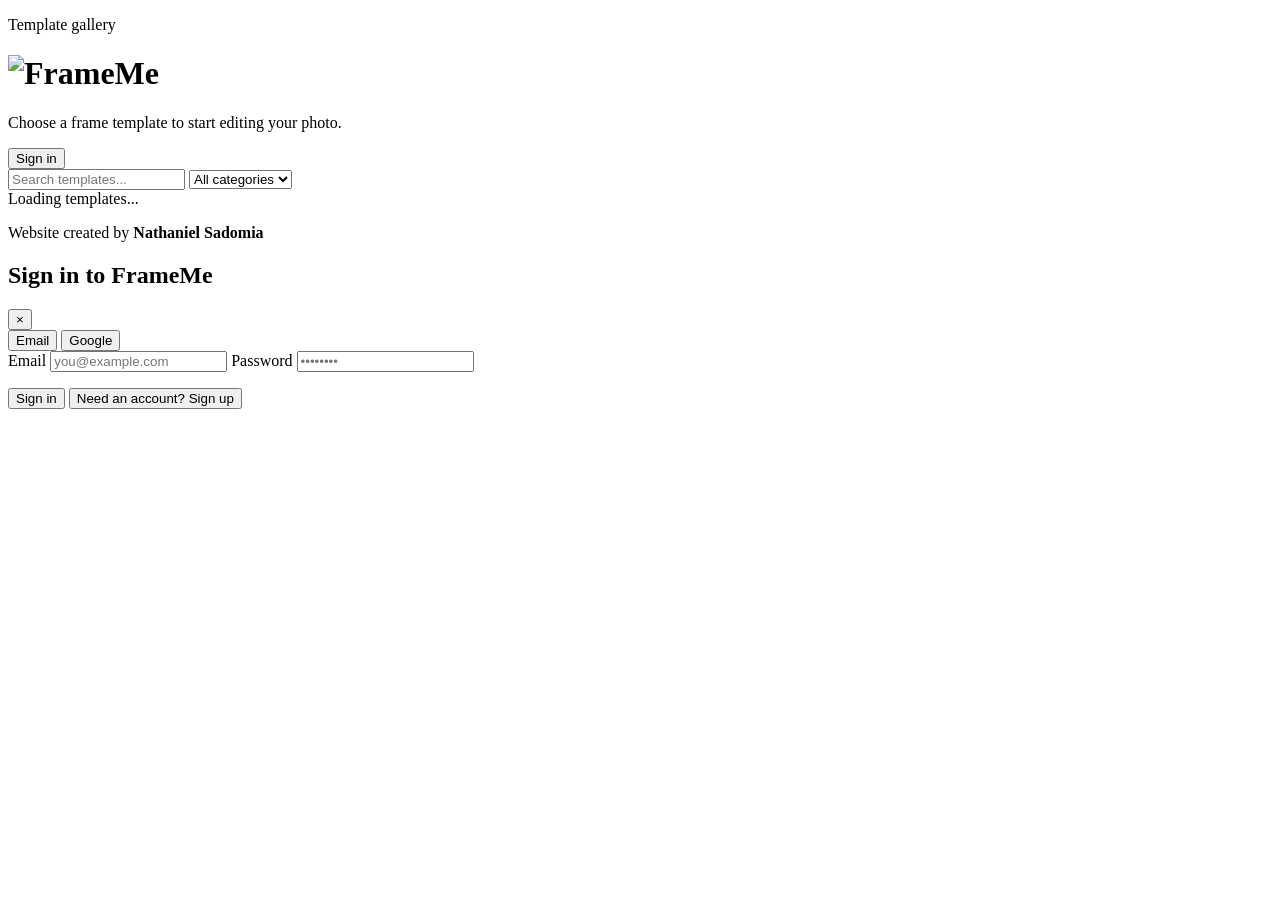
==== browse.html @ 01c6500b "Update browse auth UI and polish" ====
<!DOCTYPE html>
<html lang="en">
<head>
  <meta charset="UTF-8" />
  <meta name="viewport" content="width=device-width, initial-scale=1.0" />
  <title>FrameMe — Choose a frame template</title>
  <meta name="description" content="Browse frame templates and pick one for your photo." />
  <link rel="preconnect" href="https://fonts.googleapis.com" />
  <link rel="preconnect" href="https://fonts.gstatic.com" crossorigin />
  <link href="https://fonts.googleapis.com/css2?family=Space+Grotesk:wght@500;700&family=Inter:wght@400;500;600&family=IBM+Plex+Mono:wght@500&display=swap" rel="stylesheet" />
  <link rel="icon" type="image/svg+xml" href="assets/icons/FrameMe Logo Transparent.svg" />
  <link rel="stylesheet" href="styles.css" />
</head>
<body>
  <div class="page-shell">
    <header class="hero">
      <div class="hero__identity">
        <p class="eyebrow">Template gallery</p>
        <h1 class="wordmark"><img src="assets/icons/FrameMe Logo Transparent white.svg" alt="FrameMe" class="wordmark__img" /></h1>
        <p class="subtitle">Choose a frame template to start editing your photo.</p>
      </div>
      <div class="hero__meta">
        <a id="myFramesLink" href="my-frames.html" class="btn-ghost" hidden>My Frames</a>
        <a id="uploadFrameLink" href="upload.html" class="btn-ghost" hidden>Upload frame</a>
        <button id="authBtn" class="btn-ghost" type="button">Sign in</button>
      </div>
    </header>

    <div class="search-bar">
      <input id="searchInput" type="search" placeholder="Search templates..." autocomplete="off" />
      <select id="categoryFilter" class="category-filter">
        <option value="">All categories</option>
        <option value="general">General</option>
        <option value="aesthetic">Aesthetic</option>
        <option value="minimal">Minimal</option>
        <option value="birthday">Birthday</option>
        <option value="event">Event</option>
      </select>
      <span id="searchCount" class="search-count"></span>
    </div>

    <main class="content-grid browse-grid">
      <section class="panel browse-panel" aria-label="Frame templates">
        <div id="frameGallery" class="frame-gallery">
          <div class="loading-state">Loading templates...</div>
        </div>
      </section>
    </main>

    <footer class="site-footer">
      <p>Website created by <strong>Nathaniel Sadomia</strong></p>
    </footer>
  </div>

  <div id="authModal" class="modal" aria-hidden="true">
    <div class="modal__backdrop" data-close="authModal"></div>
    <div class="modal__dialog" role="dialog" aria-modal="true" aria-labelledby="authModalTitle">
      <div class="modal__head">
        <h2 id="authModalTitle">Sign in to FrameMe</h2>
        <button class="modal__close" data-close="authModal" aria-label="Close">×</button>
      </div>

      <div class="auth-tabs" role="tablist">
        <button class="auth-tab" role="tab" aria-selected="true" data-auth-tab="email">Email</button>
        <button class="auth-tab" role="tab" aria-selected="false" data-auth-tab="social">Google</button>
      </div>

      <div id="authPanelEmail" class="auth-panel">
        <form id="authForm" class="auth-form" novalidate>
          <label for="authEmail">Email</label>
          <input id="authEmail" type="email" autocomplete="email" placeholder="you@example.com" required />
          <label for="authPassword">Password</label>
          <input id="authPassword" type="password" autocomplete="current-password" placeholder="••••••••" required minlength="6" />
          <p id="authError" class="auth-error" role="alert" aria-live="polite"></p>
          <button id="authSubmit" type="submit" class="btn-primary">Sign in</button>
          <button id="authToggle" type="button" class="btn-ghost">Need an account? Sign up</button>
        </form>
      </div>

      <div id="authPanelSocial" class="auth-panel" hidden>
        <div class="social-buttons">
          <button id="googleBtn" type="button" class="social-btn social-btn--google">
            <svg viewBox="0 0 24 24" fill="none" xmlns="http://www.w3.org/2000/svg">
              <path d="M22.56 12.25c0-.78-.07-1.53-.2-2.25H12v4.26h5.92a5.06 5.06 0 0 1-2.2 3.32v2.77h3.57c2.08-1.92 3.28-4.74 3.28-8.1z" fill="#4285F4"/>
              <path d="M12 23c2.97 0 5.46-.98 7.28-2.66l-3.57-2.77c-.98.66-2.23 1.06-3.71 1.06-2.86 0-5.29-1.93-6.16-4.53H2.18v2.84C3.99 20.53 7.7 23 12 23z" fill="#34A853"/>
              <path d="M5.84 14.09c-.22-.66-.35-1.36-.35-2.09s.13-1.43.35-2.09V7.07H2.18C1.43 8.55 1 10.22 1 12s.43 3.45 1.18 4.93l2.85-2.22.81-.62z" fill="#FBBC05"/>
              <path d="M12 5.38c1.62 0 3.06.56 4.21 1.64l3.15-3.15C17.45 2.09 14.97 1 12 1 7.7 1 3.99 3.47 2.18 7.07l3.66 2.84c.87-2.6 3.3-4.53 6.16-4.53z" fill="#EA4335"/>
            </svg>
            Continue with Google
          </button>
        </div>
        <p class="auth-error" id="socialError" role="alert" aria-live="polite"></p>
      </div>
    </div>
  </div>

  <script src="https://cdn.jsdelivr.net/npm/@supabase/supabase-js@2/dist/umd/supabase.min.js"></script>
  <script src="supabaseClient.js"></script>
  <script>
    const frameGallery = document.getElementById('frameGallery');
    const authBtn = document.getElementById('authBtn');
    const authModal = document.getElementById('authModal');
    const authForm = document.getElementById('authForm');
    const authEmail = document.getElementById('authEmail');
    const authPassword = document.getElementById('authPassword');
    const authError = document.getElementById('authError');
    const authSubmit = document.getElementById('authSubmit');
    const authToggle = document.getElementById('authToggle');
    const googleBtn = document.getElementById('googleBtn');
    const socialError = document.getElementById('socialError');
    const authTabs = document.querySelectorAll('.auth-tab');
    const authPanels = {
      email: document.getElementById('authPanelEmail'),
      social: document.getElementById('authPanelSocial')
    };
    const searchInput = document.getElementById('searchInput');
    const searchCount = document.getElementById('searchCount');
    const myFramesLink = document.getElementById('myFramesLink');
    const uploadFrameLink = document.getElementById('uploadFrameLink');
    const categoryFilter = document.getElementById('categoryFilter');

    let isSignUp = false;
    let allFrames = [];
    let currentUser = null;

    function updateAuthUI() {
      const user = window.FrameMe?.currentUser || null;
      currentUser = user;
      if (user) {
        authBtn.textContent = 'Sign out';
        authBtn.onclick = signOut;
        myFramesLink.hidden = false;
        uploadFrameLink.hidden = false;
      } else {
        authBtn.textContent = 'Sign in';
        authBtn.onclick = openAuthModal;
        myFramesLink.hidden = true;
        uploadFrameLink.hidden = true;
      }
    }

    function openAuthModal() {
      authModal.classList.add('modal--open');
      authModal.setAttribute('aria-hidden', 'false');
      switchAuthTab('email');
      authEmail.focus();
    }

    function closeAuthModal() {
      authModal.classList.remove('modal--open');
      authModal.setAttribute('aria-hidden', 'true');
      authError.textContent = '';
      socialError.textContent = '';
      authForm.reset();
    }

    function setAuthError(message) {
      authError.textContent = message;
    }

    function switchAuthTab(tab) {
      authTabs.forEach(t => {
        const isSelected = t.dataset.authTab === tab;
        t.setAttribute('aria-selected', isSelected ? 'true' : 'false');
        t.tabIndex = isSelected ? 0 : -1;
      });
      Object.entries(authPanels).forEach(([key, panel]) => {
        panel.hidden = key !== tab;
      });
    }

    function getRedirectUrl() {
      return window.location.origin + window.location.pathname;
    }

    async function handleAuthSubmit(e) {
      e.preventDefault();
      setAuthError('');

      const email = authEmail.value.trim();
      const password = authPassword.value;

      if (!email || !password) {
        setAuthError('Please enter both email and password.');
        return;
      }

      try {
        authSubmit.disabled = true;
        if (isSignUp) {
          const { error } = await window.FrameMe.supabase.auth.signUp({ email, password });
          if (error) throw error;
          setAuthError('Check your email for the confirmation link.');
          authToggle.textContent = 'Have an account? Sign in';
          isSignUp = false;
          authSubmit.textContent = 'Sign in';
        } else {
          const { data, error } = await window.FrameMe.supabase.auth.signInWithPassword({ email, password });
          if (error) throw error;
          window.FrameMe.currentUser = data.user;
          closeAuthModal();
          updateAuthUI();
          loadFrames();
        }
      } catch (error) {
        setAuthError(error.message || 'Something went wrong.');
      } finally {
        authSubmit.disabled = false;
      }
    }

    async function signInWithOAuth(provider) {
      try {
        socialError.textContent = '';
        const { data, error } = await window.FrameMe.supabase.auth.signInWithOAuth({
          provider,
          options: { redirectTo: getRedirectUrl() }
        });
        if (error) throw error;
      } catch (error) {
        socialError.textContent = error.message || 'Something went wrong.';
      }
    }

    async function signOut() {
      try {
        await window.FrameMe.supabase.auth.signOut();
        window.FrameMe.currentUser = null;
        updateAuthUI();
        loadFrames();
      } catch (error) {
        console.error('Sign out failed:', error);
      }
    }

    function renderFrameCard(frame) {
      const card = document.createElement('div');
      card.className = 'frame-card';
      card.setAttribute('role', 'button');
      card.setAttribute('tabindex', '0');
      card.setAttribute('aria-label', `Use template ${frame.name}`);
      card.innerHTML = `
        <div class="frame-card__img-wrap">
          <img src="${frame.src}" alt="Frame ${frame.name}" loading="lazy" />
          <button type="button" class="share-btn" data-share="${frame.name}" aria-label="Copy share link">
            <img src="assets/icons/share.svg" alt="" />
          </button>
        </div>
        <span>${frame.name} <small class="frame-card__category">${frame.category || 'general'}</small></span>
      `;
      card.addEventListener('click', (e) => {
        if (e.target.closest('.share-btn')) return;
        const url = new URL('index.html', window.location.href);
        url.searchParams.set('frame', frame.name);
        window.location.href = url.toString();
      });
      card.addEventListener('keydown', (e) => {
        if (e.key === 'Enter' || e.key === ' ') {
          e.preventDefault();
          const url = new URL('index.html', window.location.href);
          url.searchParams.set('frame', frame.name);
          window.location.href = url.toString();
        }
      });
      return card;
    }

    function copyShareLink(frameName) {
      const url = new URL('index.html', window.location.href);
      url.searchParams.set('frame', frameName);
      navigator.clipboard.writeText(url.toString()).then(() => {
        const btn = document.querySelector(`[data-share="${frameName}"]`);
        if (btn) {
          btn.classList.add('copied');
          btn.setAttribute('aria-label', 'Link copied');
          setTimeout(() => {
            btn.classList.remove('copied');
            btn.setAttribute('aria-label', 'Copy share link');
          }, 1500);
        }
      });
    }

    async function loadFrames() {
      let supabaseFrames = [];
      try {
        const { data, error } = await window.FrameMe.supabase
          .from('frames')
          .select('name, src, category')
          .eq('is_public', true)
          .order('created_at', { ascending: false });

        if (!error && data) {
          supabaseFrames = data.map(row => ({
            name: row.name,
            src: row.src,
            category: row.category || 'general'
          }));
        }
      } catch (error) {
        console.error('Failed to load frames from Supabase:', error);
      }

      allFrames = supabaseFrames;
      filterAndRenderFrames();
    }

    function filterAndRenderFrames() {
      const query = searchInput.value.trim().toLowerCase();
      const category = categoryFilter.value;
      const filtered = allFrames.filter(f => {
        const matchesQuery = !query || f.name.toLowerCase().includes(query);
        const matchesCategory = !category || f.category === category;
        return matchesQuery && matchesCategory;
      });

      frameGallery.innerHTML = '';

      if (filtered.length === 0) {
        frameGallery.innerHTML = '<div class="loading-state">No templates available yet.</div>';
        searchCount.textContent = '';
        return;
      }

      searchCount.textContent = `${filtered.length} template${filtered.length === 1 ? '' : 's'}`;

      filtered.forEach(frame => {
        frameGallery.appendChild(renderFrameCard(frame));
      });
    }

    searchInput.addEventListener('input', filterAndRenderFrames);
    categoryFilter.addEventListener('change', filterAndRenderFrames);

    frameGallery.addEventListener('click', (e) => {
      const shareBtn = e.target.closest('.share-btn');
      if (shareBtn) {
        e.stopPropagation();
        copyShareLink(shareBtn.dataset.share);
      }
    });

    document.querySelectorAll('[data-close="authModal"]').forEach(el => {
      el.addEventListener('click', closeAuthModal);
    });

    authTabs.forEach(tab => {
      tab.addEventListener('click', () => switchAuthTab(tab.dataset.authTab));
    });

    authToggle.addEventListener('click', () => {
      isSignUp = !isSignUp;
      authSubmit.textContent = isSignUp ? 'Sign up' : 'Sign in';
      authToggle.textContent = isSignUp ? 'Have an account? Sign in' : 'Need an account? Sign up';
      setAuthError('');
    });

    authForm.addEventListener('submit', handleAuthSubmit);

    googleBtn.addEventListener('click', () => signInWithOAuth('google'));

    authModal.addEventListener('click', (event) => {
      if (event.target === authModal) closeAuthModal();
    });

    document.addEventListener('keydown', (event) => {
      if (event.key === 'Escape' && authModal.classList.contains('modal--open')) {
        closeAuthModal();
      }
    });

    async function initAuth() {
      try {
        const { data } = await window.FrameMe.supabase.auth.getUser();
        window.FrameMe.currentUser = data.user || null;
      } catch (error) {
        window.FrameMe.currentUser = null;
      }
      updateAuthUI();
      loadFrames();
    }

    initAuth();
  </script>
</body>
</html>
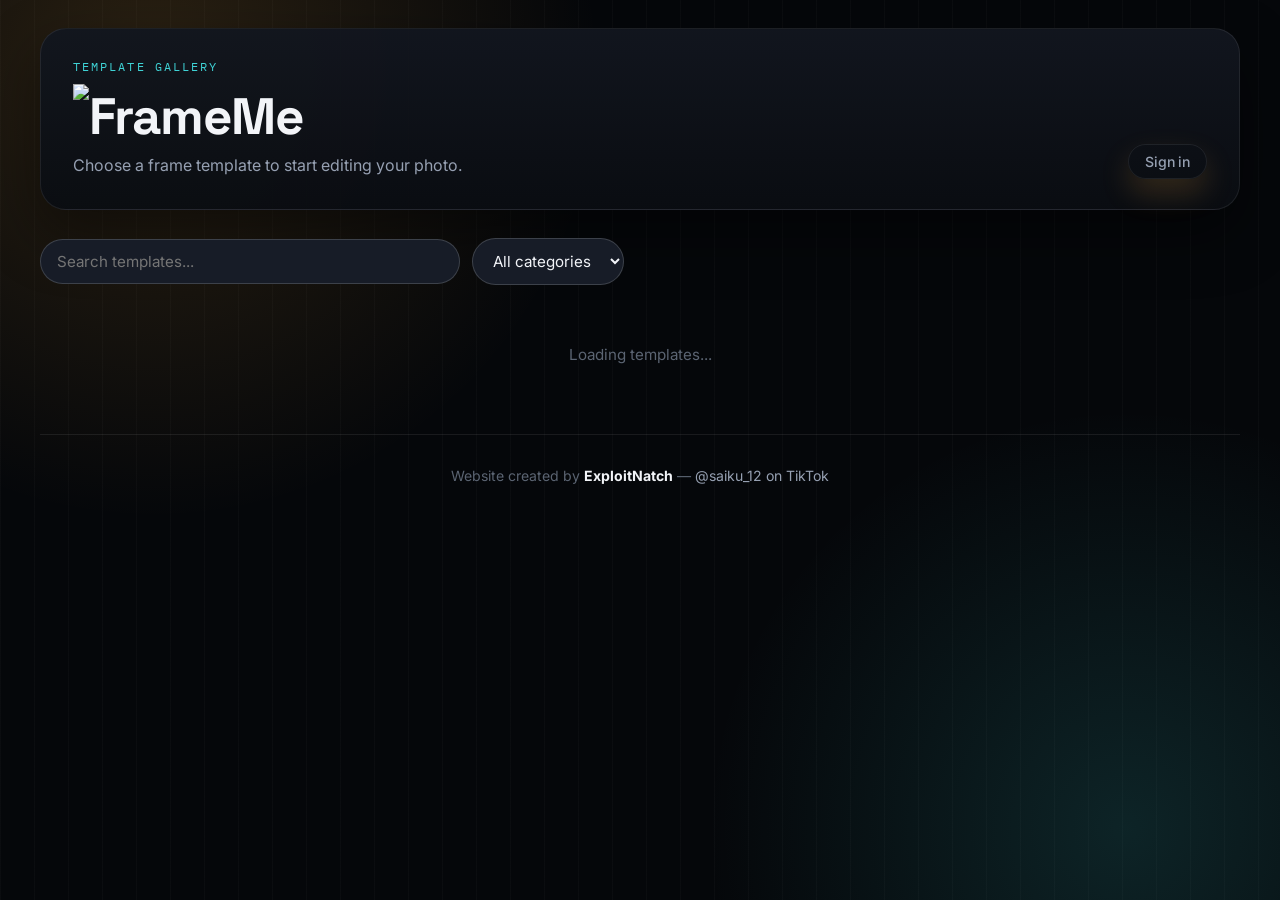
==== commit 7ca10583: "Update credits to ExploitNatch and add TikTok link" ====
--- a/browse.html
+++ b/browse.html
@@ -48,7 +48,7 @@
     </main>
 
     <footer class="site-footer">
-      <p>Website created by <strong>Nathaniel Sadomia</strong></p>
+      <p>Website created by <strong>ExploitNatch</strong> — <a href="https://www.tiktok.com/@saiku_12" target="_blank" rel="noopener">@saiku_12 on TikTok</a></p>
     </footer>
   </div>
 
--- a/styles.css
+++ b/styles.css
@@ -0,0 +1,1200 @@
+:root {
+  --ink: #0a0d12;
+  --ink-deep: #05070a;
+  --panel: #12161f;
+  --panel-alt: #171c27;
+  --line: rgba(255, 255, 255, 0.08);
+  --line-strong: rgba(255, 255, 255, 0.16);
+  --text: #f2f4f8;
+  --text-dim: #96a0b2;
+  --text-faint: #5b6472;
+  --amber: #f2a93c;
+  --amber-soft: rgba(242, 169, 60, 0.16);
+  --cyan: #3fd3d6;
+  --cyan-soft: rgba(63, 211, 214, 0.14);
+  --radius-lg: 26px;
+  --radius-md: 18px;
+  --radius-sm: 12px;
+  --shadow-lg: 0 24px 60px rgba(0, 0, 0, 0.45);
+  --font-display: "Space Grotesk", system-ui, sans-serif;
+  --font-body: "Inter", system-ui, -apple-system, BlinkMacSystemFont, "Segoe UI", sans-serif;
+  --font-mono: "IBM Plex Mono", ui-monospace, "SFMono-Regular", monospace;
+}
+
+* {
+  box-sizing: border-box;
+}
+
+html, body {
+  margin: 0;
+  min-height: 100%;
+}
+
+body {
+  padding: 28px;
+  font-family: var(--font-body);
+  color: var(--text);
+  background:
+    radial-gradient(circle at 12% 8%, var(--amber-soft), transparent 32%),
+    radial-gradient(circle at 88% 92%, var(--cyan-soft), transparent 30%),
+    repeating-linear-gradient(90deg, rgba(255, 255, 255, 0.025) 0px, rgba(255, 255, 255, 0.025) 1px, transparent 1px, transparent 34px),
+    var(--ink-deep);
+}
+
+.page-shell {
+  max-width: 1200px;
+  margin: 0 auto;
+}
+
+/* ---------- Hero ---------- */
+
+.hero {
+  display: flex;
+  align-items: flex-end;
+  justify-content: space-between;
+  gap: 24px;
+  flex-wrap: wrap;
+  margin-bottom: 28px;
+  padding: 30px 32px;
+  background: linear-gradient(180deg, rgba(18, 22, 31, 0.96), rgba(10, 13, 18, 0.96));
+  border: 1px solid var(--line);
+  border-radius: var(--radius-lg);
+  box-shadow: var(--shadow-lg);
+}
+
+.eyebrow {
+  margin: 0 0 10px;
+  font-family: var(--font-mono);
+  font-size: 0.72rem;
+  letter-spacing: 0.18em;
+  text-transform: uppercase;
+  color: var(--cyan);
+}
+
+.wordmark {
+  position: relative;
+  display: inline-block;
+  margin: 0;
+  font-family: var(--font-display);
+  font-weight: 700;
+  font-size: clamp(2.2rem, 4vw, 3.4rem);
+  letter-spacing: -0.03em;
+  color: var(--text);
+}
+
+.wordmark__img {
+  height: clamp(2.2rem, 4vw, 3.4rem);
+  width: auto;
+  display: block;
+}
+
+.wordmark::before {
+  content: attr(data-text);
+  position: absolute;
+  top: 5px;
+  left: 5px;
+  z-index: -1;
+  color: var(--cyan);
+  opacity: 0.55;
+  mix-blend-mode: screen;
+}
+
+.subtitle {
+  margin: 14px 0 0;
+  max-width: 520px;
+  color: var(--text-dim);
+  line-height: 1.7;
+}
+
+.hero__meta {
+  display: flex;
+  gap: 10px;
+  flex-wrap: wrap;
+}
+
+.meta-chip {
+  display: flex;
+  align-items: center;
+  gap: 8px;
+  padding: 8px 14px;
+  border: 1px solid var(--line);
+  border-radius: 999px;
+  background: rgba(255, 255, 255, 0.03);
+  font-family: var(--font-mono);
+  font-size: 0.75rem;
+  color: var(--text-dim);
+}
+
+.meta-chip__dot {
+  width: 8px;
+  height: 8px;
+  border-radius: 50%;
+}
+
+.meta-chip__dot--amber {
+  background: var(--amber);
+  box-shadow: 0 0 10px rgba(242, 169, 60, 0.7);
+}
+
+.meta-chip__dot--cyan {
+  background: var(--cyan);
+  box-shadow: 0 0 10px rgba(63, 211, 214, 0.7);
+}
+
+/* ---------- Layout ---------- */
+
+.content-grid {
+  display: grid;
+  grid-template-columns: minmax(300px, 400px) 1fr;
+  gap: 24px;
+  align-items: start;
+}
+
+.controls {
+  display: grid;
+  gap: 18px;
+}
+
+/* ---------- Step cards ---------- */
+
+.step-card {
+  background: var(--panel);
+  border: 1px solid var(--line);
+  border-radius: var(--radius-md);
+  padding: 22px;
+}
+
+.step-card__head {
+  display: flex;
+  align-items: center;
+  gap: 14px;
+  margin-bottom: 16px;
+}
+
+.step-index {
+  display: grid;
+  place-items: center;
+  flex-shrink: 0;
+  width: 36px;
+  height: 36px;
+  border: 1px solid var(--line-strong);
+  border-radius: 50%;
+  font-family: var(--font-mono);
+  font-size: 0.78rem;
+  color: var(--amber);
+}
+
+.step-card__head h2 {
+  margin: 0;
+  font-family: var(--font-display);
+  font-weight: 700;
+  font-size: 1.08rem;
+  letter-spacing: -0.01em;
+}
+
+.help-text {
+  margin: 12px 0 0;
+  color: var(--text-dim);
+  font-size: 0.9rem;
+  line-height: 1.6;
+}
+
+/* ---------- Inputs ---------- */
+
+.file-input {
+  width: 100%;
+  padding: 12px 14px;
+  border-radius: var(--radius-sm);
+  border: 1px dashed var(--line-strong);
+  background: var(--panel-alt);
+  color: var(--text);
+  font-family: var(--font-body);
+  font-size: 0.92rem;
+  cursor: pointer;
+}
+
+.file-input::file-selector-button {
+  margin-right: 12px;
+  padding: 8px 14px;
+  border: none;
+  border-radius: 999px;
+  background: var(--amber);
+  color: #1a1204;
+  font-weight: 600;
+  cursor: pointer;
+}
+
+#dropZone.drop-zone--active {
+  outline: 2px dashed var(--cyan);
+  outline-offset: -4px;
+}
+
+.undo-redo-group {
+  display: flex;
+  gap: 10px;
+  margin-top: 4px;
+}
+
+.undo-redo-group .btn-ghost {
+  flex: 1;
+  text-align: center;
+}
+
+.slider-group {
+  display: grid;
+  gap: 10px;
+  margin-bottom: 18px;
+}
+
+.slider-group:last-of-type {
+  margin-bottom: 0;
+}
+
+.slider-group label {
+  display: flex;
+  justify-content: space-between;
+  align-items: center;
+  gap: 12px;
+  font-size: 0.88rem;
+  color: var(--text-dim);
+}
+
+.value-badge {
+  font-family: var(--font-mono);
+  font-size: 0.78rem;
+  color: var(--ink);
+  background: var(--amber);
+  padding: 2px 8px;
+  border-radius: 999px;
+  min-width: 2.4em;
+  text-align: center;
+}
+
+input[type="range"] {
+  -webkit-appearance: none;
+  appearance: none;
+  width: 100%;
+  height: 4px;
+  border-radius: 999px;
+  background: linear-gradient(90deg, var(--cyan), var(--amber));
+  opacity: 1;
+}
+
+input[type="range"]:disabled {
+  opacity: 0.3;
+}
+
+input[type="range"]::-webkit-slider-thumb {
+  -webkit-appearance: none;
+  width: 18px;
+  height: 18px;
+  border-radius: 50%;
+  background: var(--text);
+  border: 3px solid var(--ink);
+  box-shadow: 0 0 0 1px var(--line-strong);
+  cursor: pointer;
+  margin-top: -7px;
+}
+
+input[type="range"]::-moz-range-thumb {
+  width: 18px;
+  height: 18px;
+  border-radius: 50%;
+  background: var(--text);
+  border: 3px solid var(--ink);
+  box-shadow: 0 0 0 1px var(--line-strong);
+  cursor: pointer;
+}
+
+input[type="range"]::-moz-range-track {
+  height: 4px;
+  border-radius: 999px;
+  background: linear-gradient(90deg, var(--cyan), var(--amber));
+}
+
+/* ---------- Buttons ---------- */
+
+button {
+  width: 100%;
+  border: none;
+  border-radius: 999px;
+  padding: 15px 20px;
+  font-family: var(--font-display);
+  font-size: 0.98rem;
+  font-weight: 700;
+  letter-spacing: -0.01em;
+  background: var(--amber);
+  color: #1a1204;
+  cursor: pointer;
+  transition: transform 0.15s ease, box-shadow 0.15s ease, opacity 0.15s ease;
+  box-shadow: 0 14px 30px rgba(242, 169, 60, 0.18);
+}
+
+button:hover:not(:disabled) {
+  transform: translateY(-1px);
+  box-shadow: 0 18px 36px rgba(242, 169, 60, 0.28);
+}
+
+button:disabled {
+  background: rgba(242, 169, 60, 0.25);
+  color: rgba(26, 18, 4, 0.6);
+  cursor: not-allowed;
+  box-shadow: none;
+}
+
+/* ---------- Preview ---------- */
+
+.preview-panel {
+  min-height: unset;
+}
+
+.preview-card {
+  background: var(--panel);
+  border: 1px solid var(--line);
+  border-radius: var(--radius-lg);
+  padding: 22px;
+  min-height: unset;
+  display: flex;
+  flex-direction: column;
+}
+
+.preview-card__head {
+  display: flex;
+  align-items: center;
+  justify-content: space-between;
+  gap: 12px;
+  margin-bottom: 16px;
+}
+
+.preview-card__head h2 {
+  margin: 0;
+  font-family: var(--font-display);
+  font-weight: 700;
+  font-size: 1.15rem;
+}
+
+.preview-card__meta {
+  display: flex;
+  align-items: center;
+  gap: 14px;
+}
+
+.preview-card__hint {
+  font-family: var(--font-mono);
+  font-size: 0.74rem;
+  color: var(--text-faint);
+}
+
+#shareFrameBtn {
+  width: auto;
+  padding: 6px 12px;
+  font-size: 0.8rem;
+  border-radius: 999px;
+  display: inline-flex;
+  align-items: center;
+  gap: 6px;
+}
+
+.canvas-shell {
+  position: relative;
+  width: 100%;
+  border-radius: var(--radius-md);
+  overflow: hidden;
+  background: radial-gradient(circle at 50% 20%, rgba(63, 211, 214, 0.05), transparent 55%), var(--ink-deep);
+  border: 1px solid var(--line);
+}
+
+#previewCanvas {
+  position: absolute;
+  inset: 0;
+  width: 100%;
+  height: 100%;
+  display: block;
+  cursor: grab;
+  border-radius: var(--radius-sm);
+  background: #000;
+}
+
+#previewCanvas.dragging {
+  cursor: grabbing;
+}
+
+.placeholder {
+  position: absolute;
+  inset: 0;
+  display: grid;
+  place-items: center;
+  text-align: center;
+  padding: 28px;
+  color: var(--text-faint);
+  pointer-events: none;
+  font-size: 0.95rem;
+  line-height: 1.6;
+}
+
+.placeholder::before {
+  content: "";
+  display: block;
+  width: 40px;
+  height: 40px;
+  margin: 0 auto 14px;
+  border: 1px solid var(--line-strong);
+  border-radius: 50%;
+}
+
+.bracket {
+  position: absolute;
+  width: 22px;
+  height: 22px;
+  border-color: var(--cyan);
+  opacity: 0.6;
+  pointer-events: none;
+}
+
+.bracket--tl {
+  top: 10px;
+  left: 10px;
+  border-top: 2px solid var(--cyan);
+  border-left: 2px solid var(--cyan);
+}
+
+.bracket--tr {
+  top: 10px;
+  right: 10px;
+  border-top: 2px solid var(--cyan);
+  border-right: 2px solid var(--cyan);
+}
+
+.bracket--bl {
+  bottom: 10px;
+  left: 10px;
+  border-bottom: 2px solid var(--cyan);
+  border-left: 2px solid var(--cyan);
+}
+
+.bracket--br {
+  bottom: 10px;
+  right: 10px;
+  border-bottom: 2px solid var(--cyan);
+  border-right: 2px solid var(--cyan);
+}
+
+/* ---------- Browse page ---------- */
+
+.browse-grid {
+  grid-template-columns: 1fr;
+}
+
+.frame-gallery {
+  display: grid;
+  grid-template-columns: repeat(auto-fill, minmax(220px, 1fr));
+  gap: 18px;
+}
+
+.frame-card {
+  display: flex;
+  flex-direction: column;
+  border: 1px solid var(--line);
+  border-radius: var(--radius-md);
+  overflow: hidden;
+  background: var(--panel-alt);
+  cursor: pointer;
+  font: inherit;
+  color: inherit;
+  transition: transform 0.15s ease, border-color 0.15s ease, box-shadow 0.15s ease;
+  text-align: left;
+}
+
+.frame-card:hover {
+  transform: translateY(-3px);
+  border-color: var(--text-faint);
+  box-shadow: var(--shadow-lg);
+}
+
+.frame-card:focus-visible {
+  outline: 2px solid var(--cyan);
+  outline-offset: 2px;
+}
+
+.frame-card img {
+  width: 100%;
+  height: 220px;
+  object-fit: cover;
+  display: block;
+  background: var(--ink);
+}
+
+.frame-card span {
+  display: block;
+  padding: 14px;
+  text-align: center;
+  font-family: var(--font-mono);
+  font-size: 0.85rem;
+  letter-spacing: 0.04em;
+  color: var(--text-dim);
+}
+
+.frame-card__category {
+  font-size: 0.72rem;
+  color: var(--text-faint);
+  text-transform: capitalize;
+  margin-left: 6px;
+}
+
+.frame-card__img-wrap {
+  position: relative;
+}
+
+.frame-card__actions {
+  position: absolute;
+  top: 8px;
+  right: 8px;
+  display: flex;
+  gap: 6px;
+  opacity: 1;
+}
+
+.share-btn,
+.edit-btn {
+  width: 34px;
+  height: 34px;
+  display: flex;
+  align-items: center;
+  justify-content: center;
+  border-radius: 999px;
+  border: 1px solid rgba(255, 255, 255, 0.25);
+  background: rgba(10, 13, 18, 0.88);
+  color: var(--text);
+  cursor: pointer;
+  backdrop-filter: blur(4px);
+  transition: border-color 0.15s ease, color 0.15s ease, transform 0.15s ease;
+}
+
+.share-btn img,
+.edit-btn img,
+.duplicate-btn img {
+  width: 16px;
+  height: 16px;
+  display: block;
+  pointer-events: none;
+}
+
+.share-btn:hover,
+.edit-btn:hover {
+  border-color: var(--text);
+  transform: scale(1.08);
+}
+
+.share-btn.copied {
+  border-color: var(--cyan);
+  color: var(--cyan);
+}
+
+/* ---------- Search ---------- */
+
+.search-bar {
+  display: flex;
+  align-items: center;
+  gap: 12px;
+  margin-bottom: 18px;
+}
+
+.search-bar input {
+  flex: 1;
+  max-width: 420px;
+  padding: 12px 16px;
+  border-radius: 999px;
+  border: 1px solid var(--line-strong);
+  background: var(--panel-alt);
+  color: var(--text);
+  font-family: var(--font-body);
+  font-size: 0.95rem;
+  outline: none;
+  transition: border-color 0.15s ease;
+}
+
+.search-bar input:focus {
+  border-color: var(--cyan);
+}
+
+.search-count {
+  color: var(--text-faint);
+  font-size: 0.88rem;
+  font-family: var(--font-mono);
+}
+
+.category-filter {
+  padding: 12px 16px;
+  border-radius: 999px;
+  border: 1px solid var(--line-strong);
+  background: var(--panel-alt);
+  color: var(--text);
+  font-family: var(--font-body);
+  font-size: 0.95rem;
+  outline: none;
+  cursor: pointer;
+}
+
+.category-filter:focus {
+  border-color: var(--cyan);
+}
+
+#dropZone.drop-zone--active {
+  outline: 2px dashed var(--cyan);
+  outline-offset: -4px;
+}
+
+.undo-redo-group {
+  display: flex;
+  gap: 10px;
+  margin-top: 4px;
+}
+
+.undo-redo-group .btn-ghost {
+  flex: 1;
+  text-align: center;
+}
+
+.undo-redo-group .btn-ghost img {
+  width: 16px;
+  height: 16px;
+  vertical-align: middle;
+  margin-right: 6px;
+}
+
+.duplicate-btn {
+  width: 34px;
+  height: 34px;
+  display: flex;
+  align-items: center;
+  justify-content: center;
+  border-radius: 999px;
+  border: 1px solid rgba(63, 211, 214, 0.3);
+  background: rgba(10, 13, 18, 0.88);
+  color: var(--text);
+  cursor: pointer;
+  backdrop-filter: blur(4px);
+  transition: border-color 0.15s ease, color 0.15s ease, transform 0.15s ease;
+}
+
+.duplicate-btn svg,
+.duplicate-btn img {
+  width: 16px;
+  height: 16px;
+  display: block;
+  pointer-events: none;
+}
+
+.duplicate-btn:hover {
+  border-color: rgba(63, 211, 214, 0.7);
+  transform: scale(1.08);
+}
+
+.text-link {
+  color: var(--cyan);
+  text-decoration: underline;
+  text-underline-offset: 3px;
+  cursor: pointer;
+}
+
+.text-link:hover {
+  color: var(--text);
+}
+
+/* ---------- Buttons ---------- */
+
+.btn-primary {
+  width: 100%;
+  border: none;
+  border-radius: 999px;
+  padding: 15px 20px;
+  font-family: var(--font-display);
+  font-size: 0.98rem;
+  font-weight: 700;
+  letter-spacing: -0.01em;
+  background: var(--amber);
+  color: #1a1204;
+  cursor: pointer;
+  transition: transform 0.15s ease, box-shadow 0.15s ease, opacity 0.15s ease;
+  box-shadow: 0 14px 30px rgba(242, 169, 60, 0.18);
+}
+
+.btn-primary:hover:not(:disabled) {
+  transform: translateY(-1px);
+  box-shadow: 0 18px 36px rgba(242, 169, 60, 0.28);
+}
+
+.btn-primary:disabled {
+  background: rgba(242, 169, 60, 0.25);
+  color: rgba(26, 18, 4, 0.6);
+  cursor: not-allowed;
+  box-shadow: none;
+}
+
+.btn-ghost {
+  width: auto;
+  border: 1px solid var(--line);
+  border-radius: 999px;
+  padding: 8px 16px;
+  font-family: var(--font-body);
+  font-size: 0.88rem;
+  font-weight: 500;
+  background: transparent;
+  color: var(--text-dim);
+  cursor: pointer;
+  transition: transform 0.15s ease, border-color 0.15s ease, color 0.15s ease;
+}
+
+.btn-ghost:hover {
+  border-color: var(--text-faint);
+  color: var(--text);
+  transform: translateY(-1px);
+}
+
+/* ---------- Modal ---------- */
+
+.modal {
+  position: fixed;
+  inset: 0;
+  z-index: 1000;
+  display: flex;
+  align-items: center;
+  justify-content: center;
+  padding: 20px;
+  pointer-events: none;
+  opacity: 0;
+  visibility: hidden;
+  transition: opacity 0.2s ease, visibility 0.2s ease;
+}
+
+.modal--open {
+  pointer-events: auto;
+  opacity: 1;
+  visibility: visible;
+}
+
+.modal__backdrop {
+  position: absolute;
+  inset: 0;
+  background: rgba(5, 7, 10, 0.8);
+  backdrop-filter: blur(4px);
+}
+
+.modal__dialog {
+  position: relative;
+  width: 100%;
+  max-width: 420px;
+  background: var(--panel);
+  border: 1px solid var(--line);
+  border-radius: var(--radius-lg);
+  box-shadow: var(--shadow-lg);
+  padding: 24px;
+  transform: translateY(12px);
+  transition: transform 0.2s ease;
+}
+
+.modal--open .modal__dialog {
+  transform: translateY(0);
+}
+
+.modal__head {
+  display: flex;
+  align-items: center;
+  justify-content: space-between;
+  gap: 12px;
+  margin-bottom: 20px;
+}
+
+.modal__head h2 {
+  margin: 0;
+  font-family: var(--font-display);
+  font-weight: 700;
+  font-size: 1.2rem;
+}
+
+.modal__close {
+  background: transparent;
+  border: none;
+  color: var(--text-dim);
+  font-size: 1.6rem;
+  line-height: 1;
+  cursor: pointer;
+  padding: 4px;
+  width: auto;
+  box-shadow: none;
+  border-radius: 8px;
+}
+
+.modal__close:hover {
+  color: var(--text);
+  transform: none;
+  box-shadow: none;
+}
+
+.modal__dialog--result {
+  max-width: 520px;
+}
+
+.result-body {
+  display: grid;
+  gap: 14px;
+}
+
+.result-body img {
+  width: 100%;
+  height: auto;
+  display: block;
+  border-radius: var(--radius-sm);
+  border: 1px solid var(--line);
+  background: #000;
+}
+
+.result-hint {
+  margin: 0;
+  color: var(--text-dim);
+  font-size: 0.88rem;
+  line-height: 1.6;
+  text-align: center;
+}
+
+/* ---------- Auth form ---------- */
+
+.auth-form {
+  display: grid;
+  gap: 14px;
+}
+
+.auth-form label {
+  display: block;
+  font-size: 0.88rem;
+  color: var(--text-dim);
+  margin-bottom: 6px;
+}
+
+.auth-form input[type="email"],
+.auth-form input[type="password"] {
+  width: 100%;
+  padding: 12px 14px;
+  border-radius: var(--radius-sm);
+  border: 1px solid var(--line-strong);
+  background: var(--panel-alt);
+  color: var(--text);
+  font-family: var(--font-body);
+  font-size: 0.95rem;
+  outline: none;
+  transition: border-color 0.15s ease;
+}
+
+.auth-form input:focus {
+  border-color: var(--cyan);
+}
+
+.auth-error {
+  margin: 0;
+  color: #ff8a8a;
+  font-size: 0.88rem;
+  line-height: 1.5;
+  min-height: 1.2em;
+}
+
+.auth-form .btn-ghost {
+  width: 100%;
+  text-align: center;
+  justify-self: center;
+}
+
+/* ---------- Upload ---------- */
+
+.upload-panel {
+  max-width: 640px;
+}
+
+.upload-form {
+  display: grid;
+  gap: 14px;
+}
+
+.upload-form label {
+  display: block;
+  font-size: 0.88rem;
+  color: var(--text-dim);
+  margin-bottom: 6px;
+}
+
+.upload-form input[type="text"] {
+  width: 100%;
+  padding: 12px 14px;
+  border-radius: var(--radius-sm);
+  border: 1px solid var(--line-strong);
+  background: var(--panel-alt);
+  color: var(--text);
+  font-family: var(--font-body);
+  font-size: 0.95rem;
+  outline: none;
+  transition: border-color 0.15s ease;
+}
+
+.upload-form input[type="text"]:focus {
+  border-color: var(--cyan);
+}
+
+.upload-form input[type="file"] {
+  width: 100%;
+  padding: 12px 14px;
+  border-radius: var(--radius-sm);
+  border: 1px dashed var(--line-strong);
+  background: var(--panel-alt);
+  color: var(--text);
+  font-family: var(--font-body);
+  font-size: 0.92rem;
+  cursor: pointer;
+}
+
+.checkbox-field {
+  display: flex;
+  align-items: center;
+  gap: 10px;
+  cursor: pointer;
+  font-size: 0.95rem;
+  color: var(--text-dim);
+}
+
+.checkbox-field input[type="checkbox"] {
+  width: 18px;
+  height: 18px;
+  accent-color: var(--cyan);
+  cursor: pointer;
+}
+
+.upload-success {
+  margin: 0;
+  color: #7ee787;
+  font-size: 0.88rem;
+  line-height: 1.5;
+  min-height: 1.2em;
+}
+
+.upload-limit {
+  display: flex;
+  align-items: center;
+  gap: 8px;
+  padding: 10px 12px;
+  border-radius: var(--radius-sm);
+  border: 1px solid var(--line);
+  background: var(--panel-alt);
+  font-size: 0.88rem;
+  color: var(--text-dim);
+}
+
+.upload-limit__icon {
+  font-size: 1rem;
+  line-height: 1;
+  width: 20px;
+  height: 20px;
+  flex-shrink: 0;
+}
+
+.upload-limit__icon img {
+  width: 100%;
+  height: 100%;
+  display: block;
+}
+
+.upload-limit__text {
+  font-family: var(--font-mono);
+  font-size: 0.82rem;
+}
+
+.upload-limit--ok {
+  border-color: rgba(126, 231, 135, 0.3);
+  color: #7ee787;
+}
+
+.upload-limit--empty {
+  border-color: rgba(255, 138, 138, 0.3);
+  color: #ff8a8a;
+}
+
+/* ---------- Auth tabs ---------- */
+
+.auth-tabs {
+  display: flex;
+  gap: 8px;
+  margin-bottom: 16px;
+  border-bottom: 1px solid var(--line);
+  padding-bottom: 8px;
+}
+
+.auth-tab {
+  flex: 1;
+  padding: 10px;
+  border: 1px solid var(--line-strong);
+  border-radius: var(--radius-sm);
+  background: transparent;
+  color: var(--text-dim);
+  font-family: var(--font-body);
+  font-size: 0.85rem;
+  cursor: pointer;
+  transition: all 0.15s ease;
+}
+
+.auth-tab:hover {
+  border-color: var(--text-dim);
+  color: var(--text);
+}
+
+.auth-tab[aria-selected="true"] {
+  background: var(--panel-alt);
+  border-color: var(--cyan);
+  color: var(--text);
+}
+
+/* ---------- Social buttons ---------- */
+
+.social-buttons {
+  display: grid;
+  gap: 10px;
+  margin: 14px 0;
+}
+
+.social-btn {
+  display: flex;
+  align-items: center;
+  justify-content: center;
+  gap: 10px;
+  width: 100%;
+  padding: 12px;
+  border-radius: var(--radius-sm);
+  border: 1px solid var(--line-strong);
+  background: var(--panel-alt);
+  color: var(--text);
+  font-family: var(--font-body);
+  font-size: 0.92rem;
+  cursor: pointer;
+  transition: border-color 0.15s ease, background 0.15s ease;
+}
+
+.social-btn:hover {
+  border-color: var(--text-dim);
+  background: var(--panel);
+}
+
+.social-btn svg {
+  width: 20px;
+  height: 20px;
+  flex-shrink: 0;
+}
+
+.social-btn--google {
+  border-color: rgba(234, 67, 53, 0.3);
+}
+
+.social-btn--google:hover {
+  border-color: rgba(234, 67, 53, 0.6);
+}
+
+/* ---------- Footer ---------- */
+
+.site-footer {
+  margin-top: 26px;
+  padding: 18px 20px;
+  border-top: 1px solid var(--line);
+  color: var(--text-faint);
+  text-align: center;
+  font-size: 0.88rem;
+}
+
+.site-footer strong {
+  color: var(--text);
+}
+
+.site-footer a {
+  color: var(--text-dim);
+  text-decoration: none;
+  transition: color 0.15s ease;
+}
+
+.site-footer a:hover {
+  color: var(--cyan);
+  text-decoration: underline;
+  text-underline-offset: 3px;
+}
+
+/* ---------- Focus states ---------- */
+
+a:focus-visible,
+button:focus-visible,
+input:focus-visible,
+.frame-card:focus-visible,
+.modal__close:focus-visible {
+  outline: 2px solid var(--cyan);
+  outline-offset: 2px;
+}
+
+/* ---------- Loading state ---------- */
+
+.loading-state {
+  grid-column: 1 / -1;
+  padding: 40px;
+  text-align: center;
+  color: var(--text-faint);
+  font-size: 0.95rem;
+  line-height: 1.6;
+}
+
+/* ---------- Responsive ---------- */
+
+@media (max-width: 980px) {
+  .content-grid {
+    grid-template-columns: 1fr;
+  }
+
+  .hero {
+    flex-direction: column;
+    align-items: flex-start;
+  }
+
+  .preview-card {
+    min-height: 460px;
+  }
+}
+
+@media (max-width: 560px) {
+  body {
+    padding: 16px;
+  }
+
+  .hero,
+  .step-card,
+  .preview-card {
+    padding: 18px;
+  }
+
+  .frame-gallery {
+    grid-template-columns: 1fr 1fr;
+  }
+}
+
+/* ---------- My Frames page ---------- */
+
+.frame-card__actions {
+  display: flex;
+  gap: 6px;
+}
+
+.frame-card .edit-btn {
+  border-color: rgba(63, 211, 214, 0.3);
+}
+
+.frame-card .edit-btn:hover {
+  border-color: rgba(63, 211, 214, 0.7);
+}
+
+/* ---------- Reduced motion ---------- */
+
+@media (prefers-reduced-motion: reduce) {
+  * {
+    transition: none !important;
+    animation: none !important;
+  }
+}
